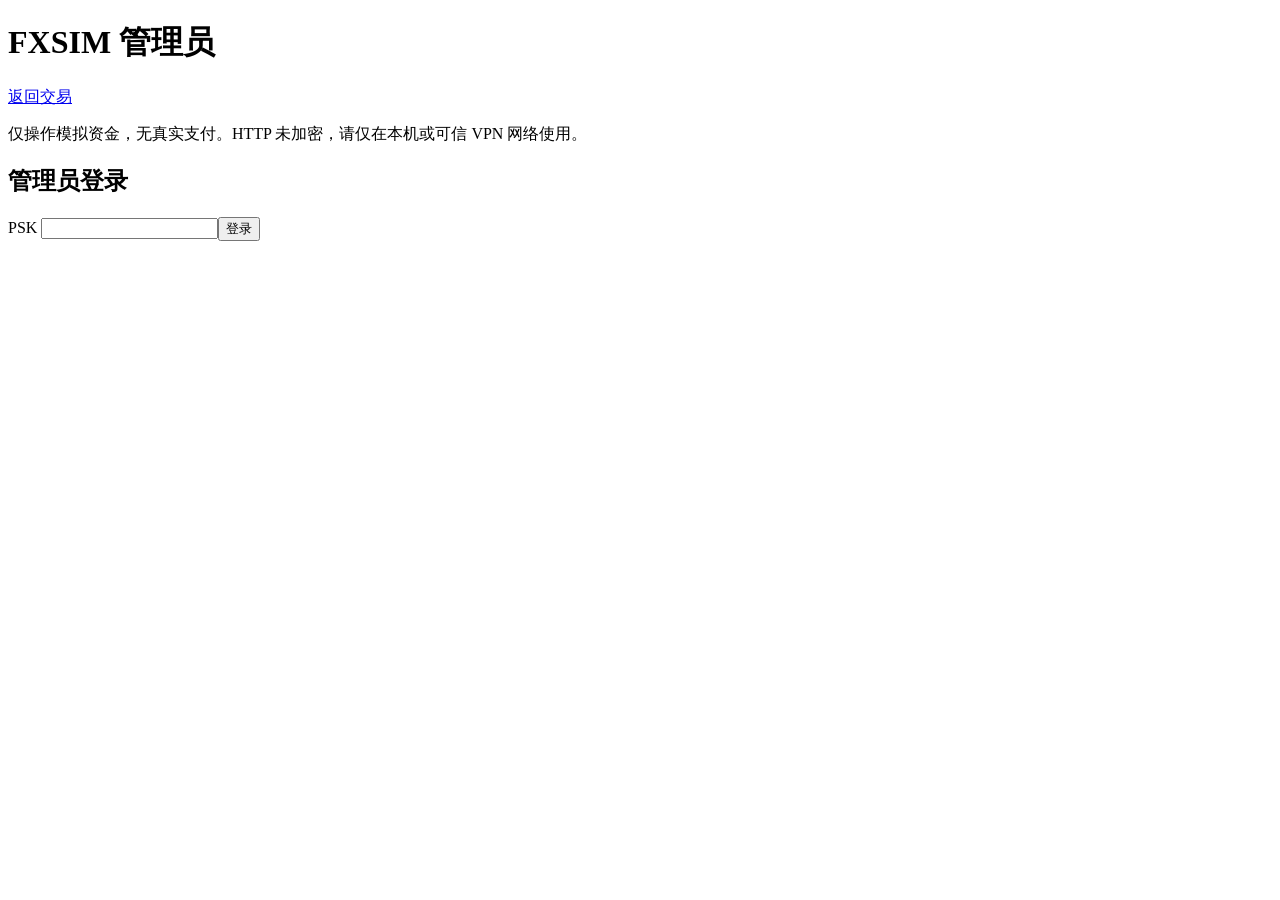
==== static/admin.html @ decdc46e "refactor: extract shared static frontend with safe Python routes" ====
<!doctype html>
<html lang="zh">
<head>
<meta charset="utf-8"><meta name="viewport" content="width=device-width,initial-scale=1">
<title>FXSIM · 管理员</title>
<link rel="stylesheet" href="/admin.css">
</head>
<body><main>
<div class="toolbar"><h1>FXSIM 管理员</h1><a href="/">返回交易</a><button id="logout" hidden>退出管理</button></div>
<p class="muted">仅操作模拟资金，无真实支付。HTTP 未加密，请仅在本机或可信 VPN 网络使用。</p>
<div id="message" role="status" aria-live="polite"></div>
<section id="login">
 <h2>管理员登录</h2>
 <form id="login-form"><label>PSK <input id="psk" type="password" autocomplete="off" required maxlength="256"></label><button id="login-button">登录</button></form>
</section>
<div id="panel" hidden>
 <section>
  <h2>模拟余额充值 · USD</h2>
  <form id="fund-form"><label>目标账号 <select id="target" required></select></label>
   <label>金额（美元） <input id="amount" type="number" min="0.01" max="1000000000" step="0.01" value="1000.00" required></label>
   <button id="fund-button">确认充值</button></form>
  <p class="muted">充值不会计为交易盈利；排行榜收益以初始资金＋累计充值为基数。单次最多 $1000000000.00。</p>
 </section>
 <section><h2>币种白名单</h2>
  <p class="muted">关闭后禁止新开仓；已有持仓仍可平仓、强平。Provider 为数据源策略，外汇主源失败会使用备用源。</p>
  <div class="scroll"><table><thead><tr><th>币种对</th><th>Provider</th><th>启用</th></tr></thead><tbody id="symbols"></tbody></table></div>
 </section>
 <section><div class="toolbar"><h2>账号管理</h2><button id="refresh">刷新</button></div>
  <p class="muted">删除不可恢复：余额、持仓、登录态、该账号的成交和聊天记录一并删除；管理员审计保留。</p>
  <div class="scroll"><table><thead><tr><th>账号</th><th>余额</th><th>累计充值</th><th>持仓数</th><th>操作</th></tr></thead><tbody id="users"></tbody></table></div>
 </section>
 <section><h2>管理员审计 · 最近100条</h2><div class="scroll"><table><thead><tr><th>时间</th><th>操作</th><th>账号</th><th>金额</th><th>操作后余额 / 删除前余额</th><th>操作者</th></tr></thead><tbody id="audit"></tbody></table></div></section>
</div>
<script src="/admin.js"></script></main></body></html>
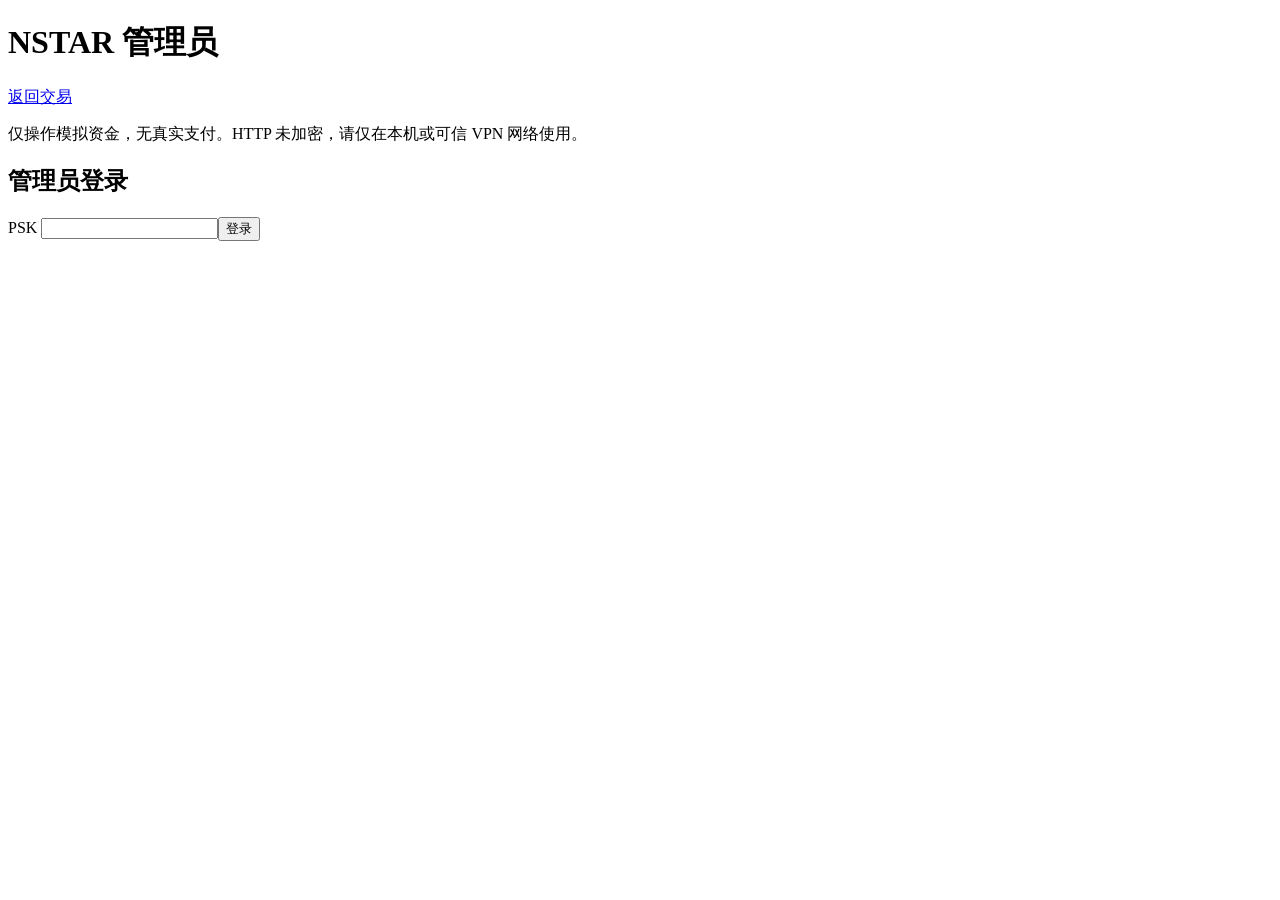
==== commit 27883d85: "perf: optimize NSTAR memory processing and persistence Restrict production to NSTAR and add backed-u" ====
--- a/static/admin.html
+++ b/static/admin.html
@@ -2,11 +2,11 @@
 <html lang="zh">
 <head>
 <meta charset="utf-8"><meta name="viewport" content="width=device-width,initial-scale=1">
-<title>FXSIM · 管理员</title>
+<title>NSTAR · 管理员</title>
 <link rel="stylesheet" href="/admin.css">
 </head>
 <body><main>
-<div class="toolbar"><h1>FXSIM 管理员</h1><a href="/">返回交易</a><button id="logout" hidden>退出管理</button></div>
+<div class="toolbar"><h1>NSTAR 管理员</h1><a href="/">返回交易</a><button id="logout" hidden>退出管理</button></div>
 <p class="muted">仅操作模拟资金，无真实支付。HTTP 未加密，请仅在本机或可信 VPN 网络使用。</p>
 <div id="message" role="status" aria-live="polite"></div>
 <section id="login">
@@ -19,10 +19,10 @@
   <form id="fund-form"><label>目标账号 <select id="target" required></select></label>
    <label>金额（美元） <input id="amount" type="number" min="0.01" max="1000000000" step="0.01" value="1000.00" required></label>
    <button id="fund-button">确认充值</button></form>
-  <p class="muted">充值不会计为交易盈利；排行榜收益以初始资金＋累计充值为基数。单次最多 $1000000000.00。</p>
+  <p class="muted">充值不会计为交易盈利；排行榜收益以初始资金＋累计充值为基数。单次最多 $1,000,000,000.00。</p>
  </section>
- <section><h2>币种白名单</h2>
-  <p class="muted">关闭后禁止新开仓；已有持仓仍可平仓、强平。Provider 为数据源策略，外汇主源失败会使用备用源。</p>
+ <section><h2>NSTAR 交易开关</h2>
+  <p class="muted">仅提供 NSTAR/USDT 模拟交易。关闭后禁止新开仓；已有持仓仍可平仓、强平。</p>
   <div class="scroll"><table><thead><tr><th>币种对</th><th>Provider</th><th>启用</th></tr></thead><tbody id="symbols"></tbody></table></div>
  </section>
  <section><div class="toolbar"><h2>账号管理</h2><button id="refresh">刷新</button></div>
